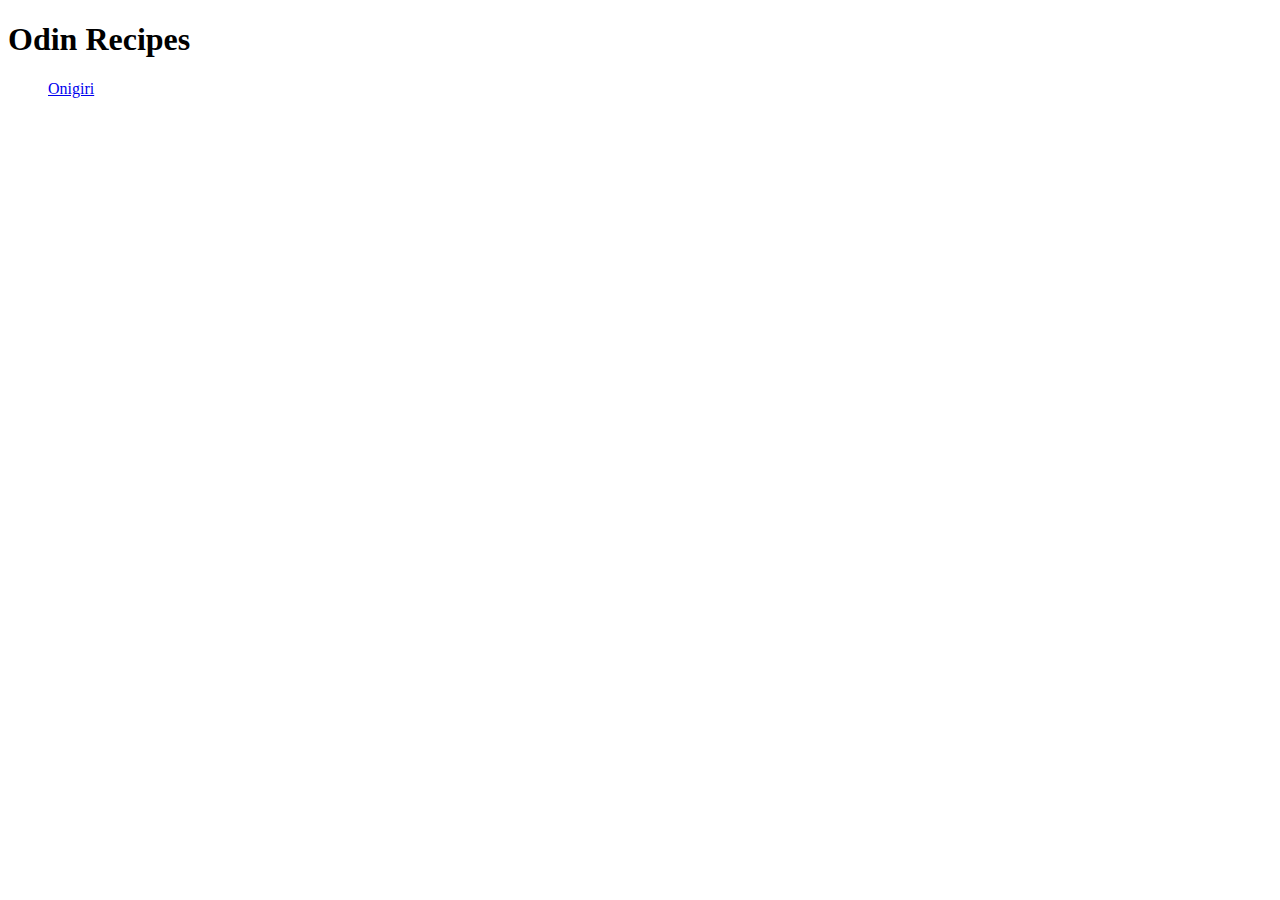
==== index.html @ 8c27caa4 "Create index and onigiri recipe" ====
<!DOCTYPE html>
<html lang="en">
<head>
    <meta charset="UTF-8">
    <meta name="viewport" content="width=device-width, initial-scale=1.0">
    <title>Odin Recipes</title>
</head>
<body>
    <h1>Odin Recipes</h1>
    <ul>
        <a href="recipes/onigiri.html">Onigiri</a>
    </ul>
</body>
</html>
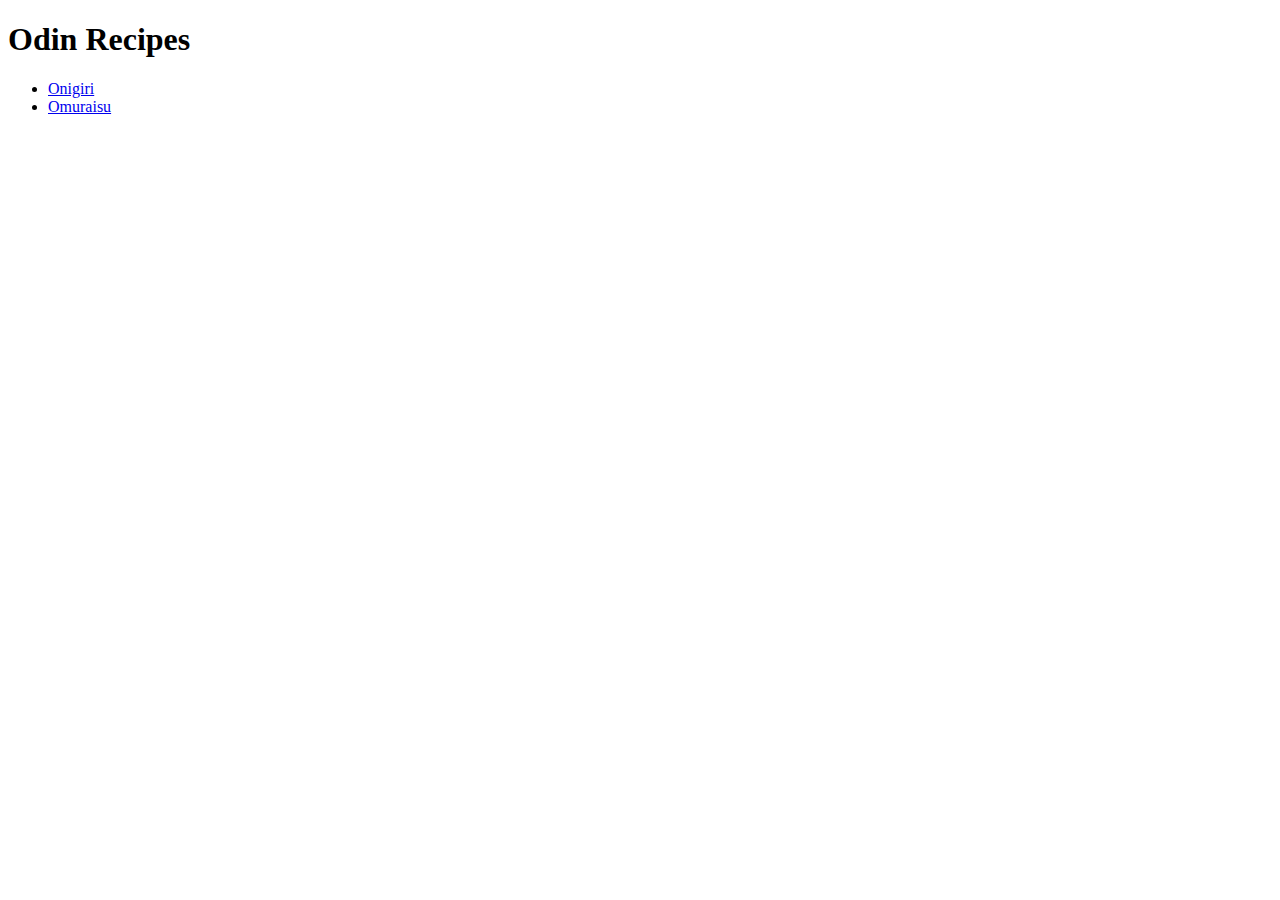
==== commit e5f0fd2a: "Add page for omuraisu recipe" ====
--- a/index.html
+++ b/index.html
@@ -8,7 +8,8 @@
 <body>
     <h1>Odin Recipes</h1>
     <ul>
-        <a href="recipes/onigiri.html">Onigiri</a>
+        <li><a href="recipes/onigiri.html">Onigiri</a></li>
+        <li><a href="recipes/omuraisu.html">Omuraisu</a></li>
     </ul>
 </body>
 </html>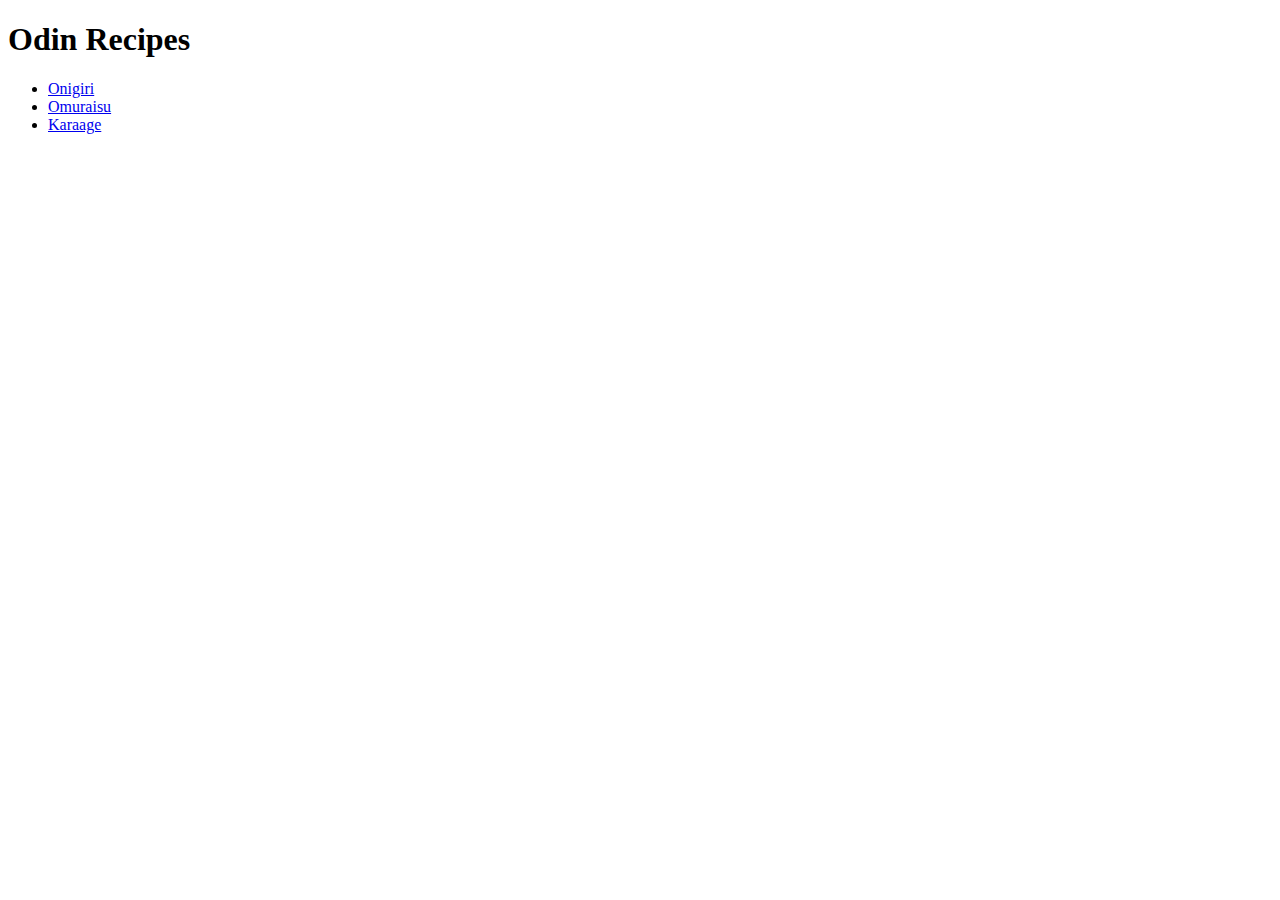
==== commit a54f4377: "Add page for karaage recipe" ====
--- a/index.html
+++ b/index.html
@@ -10,6 +10,7 @@
     <ul>
         <li><a href="recipes/onigiri.html">Onigiri</a></li>
         <li><a href="recipes/omuraisu.html">Omuraisu</a></li>
+        <li><a href="recipes/karaage.html">Karaage</a></li>
     </ul>
 </body>
 </html>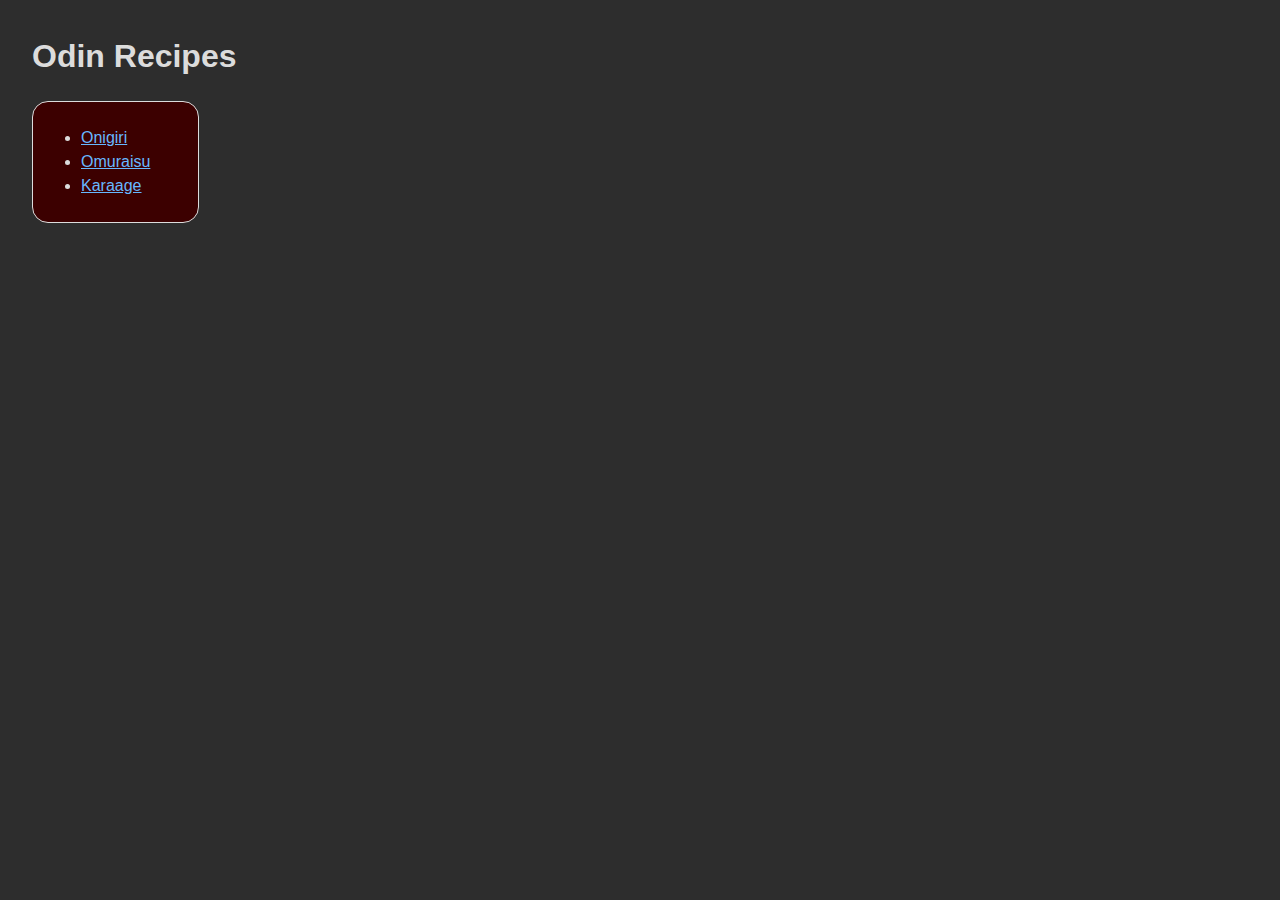
==== commit d6672701: "add styling to all pages" ====
--- a/index.html
+++ b/index.html
@@ -4,13 +4,16 @@
     <meta charset="UTF-8">
     <meta name="viewport" content="width=device-width, initial-scale=1.0">
     <title>Odin Recipes</title>
+    <link rel="stylesheet" href="./styles.css">
 </head>
 <body>
     <h1>Odin Recipes</h1>
-    <ul>
-        <li><a href="recipes/onigiri.html">Onigiri</a></li>
-        <li><a href="recipes/omuraisu.html">Omuraisu</a></li>
-        <li><a href="recipes/karaage.html">Karaage</a></li>
-    </ul>
+    <div class="list-div">
+        <ul>
+            <li><a href="recipes/onigiri.html">Onigiri</a></li>
+            <li><a href="recipes/omuraisu.html">Omuraisu</a></li>
+            <li><a href="recipes/karaage.html">Karaage</a></li>
+        </ul>
+    </div>
 </body>
 </html>--- a/styles.css
+++ b/styles.css
@@ -0,0 +1,25 @@
+*{
+    font-family: "Trebuchet MS", Tahoma, sans-serif;
+    background-color: rgb(45, 45, 45);
+    line-height: 1.5em;
+}
+html{
+    color: rgb(220, 220, 220);
+}
+a{
+    color:rgb(103, 184, 255);
+}
+body{
+    margin:2rem;
+}
+ul,ol,li,a{
+    background-color: transparent;
+}
+.list-div{
+    background-color: rgb(60, 0, 0);
+    width:fit-content;
+    padding:0.5em;
+    padding-right:3em;
+    border: 1px solid rgb(220, 220, 220);;
+    border-radius: 1em;
+}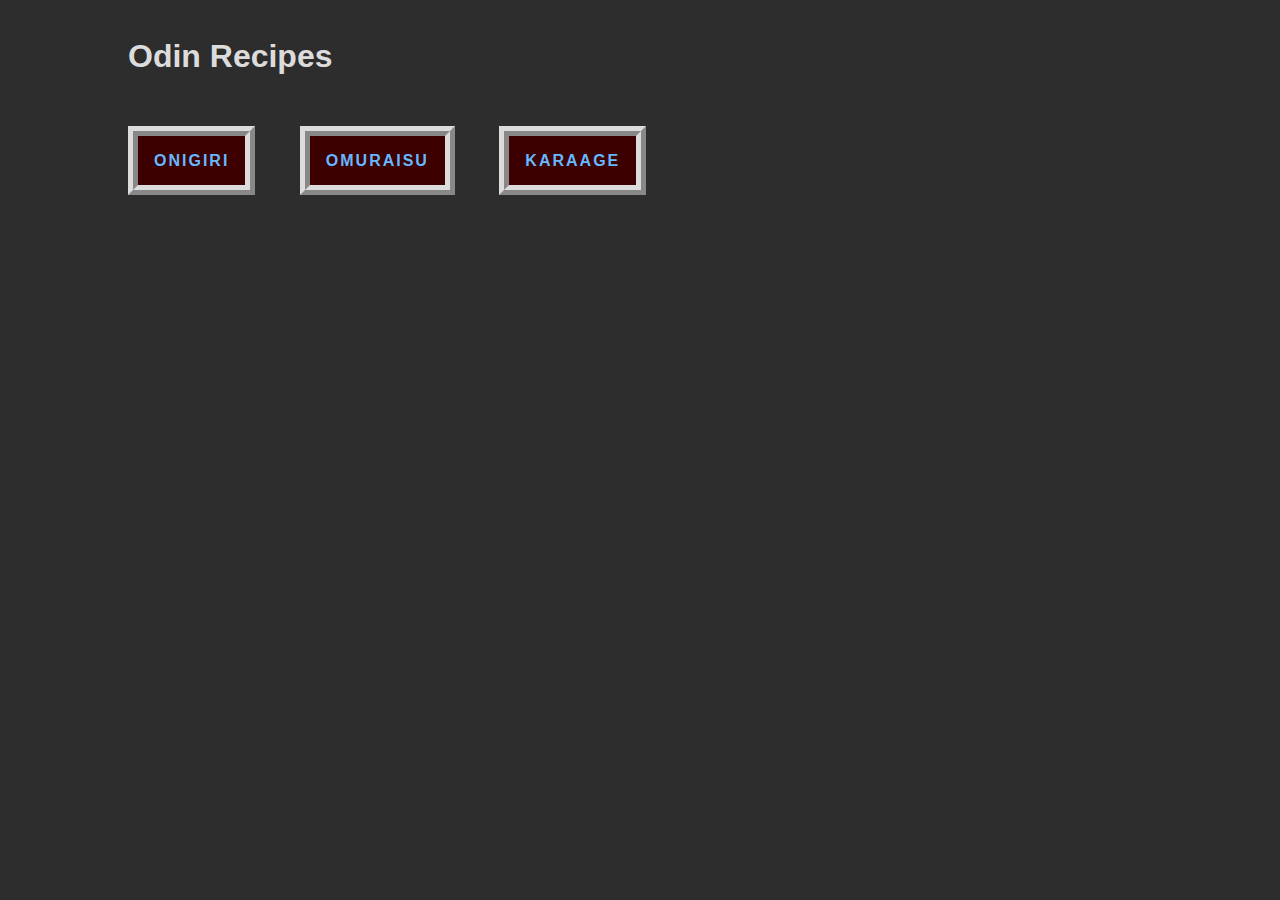
==== commit 9ad3b931: "place homepage recipe list items into styled boxes" ====
--- a/index.html
+++ b/index.html
@@ -8,11 +8,11 @@
 </head>
 <body>
     <h1>Odin Recipes</h1>
-    <div class="list-div">
+    <div>
         <ul>
-            <li><a href="recipes/onigiri.html">Onigiri</a></li>
-            <li><a href="recipes/omuraisu.html">Omuraisu</a></li>
-            <li><a href="recipes/karaage.html">Karaage</a></li>
+            <li class="recipe-link-box"><a href="recipes/onigiri.html" class="recipe-link">Onigiri</a></li>
+            <li class="recipe-link-box"><a href="recipes/omuraisu.html" class="recipe-link">Omuraisu</a></li>
+            <li class="recipe-link-box"><a href="recipes/karaage.html" class="recipe-link">Karaage</a></li>
         </ul>
     </div>
 </body>
--- a/styles.css
+++ b/styles.css
@@ -10,7 +10,7 @@
     color:rgb(103, 184, 255);
 }
 body{
-    margin:2rem;
+    margin:2rem 10%;
 }
 ul,ol,li,a{
     background-color: transparent;
@@ -22,4 +22,31 @@
     padding-right:3em;
     border: 1px solid rgb(220, 220, 220);;
     border-radius: 1em;
+}
+.img-and-intro .recipe-img, .img-and-intro .recipe-intro{
+    display:inline-block;
+    vertical-align: middle;
+}
+.recipe-img, .recipe-intro{
+    display: inline-block;
+    max-width:40%;
+    min-width: 25rem;
+}
+.recipe-img{
+    margin-right: 3%;
+}
+.recipe-link-box{
+    display: inline-block;
+    margin:3rem 0;
+}
+.recipe-link{
+    background-color: rgb(60, 0, 0);
+    border: 10px ridge rgb(220, 220, 220);
+    padding:1rem;
+    text-decoration:none;
+    font-weight: 550;
+    text-transform: uppercase;
+    letter-spacing:2px;
+    margin-right:5rem;
+    margin-left:-2.5rem;
 }